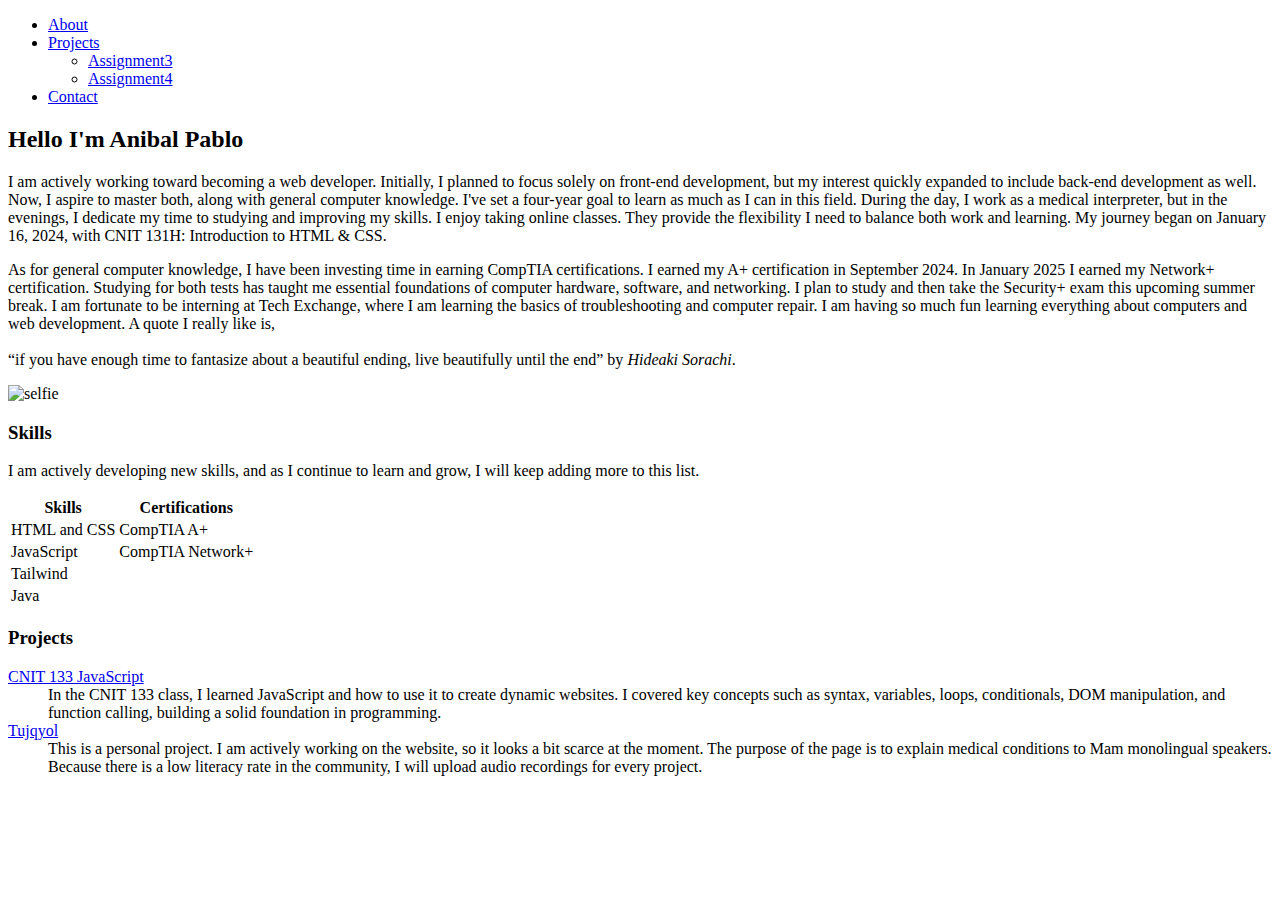
==== index.html @ ac721dc3 "replace main" ====
<!DOCTYPE html>
<html lang="en">
<head>
    <meta charset="UTF-8">
    <meta name="viewport" content="width=device-width, initial-scale=1.0">
    <meta name="description" content="Anibal Web Portfolio">
    <meta name="keywords" content="HTML, CSS, JavaScript, Student, BIO">
    <meta name="author" content="Anibal Pablo">
    <title>Homework 1</title>
    <link rel="stylesheet" href="index.css">
    <script src="index.js"></script>
</head>
<body>
    <nav>
        <ul>
            <li><a href="index.html">About</a></li>
            <li class="drop-down"><a href="assignment.html">Projects</a>
                <ul class="list-items">
                    <li><a href="hw3.html" target="_blank" rel="noopener noreferrer">Assignment3</a></li>
                    <li><a href="homework4/hw4.html" target="_blank" rel="noopener noreferrer">Assignment4</a></li>
                </ul>
            </li>
            <li><a href="contact.html">Contact</a></li>
        </ul>
    </nav>
    <main>
        <section class="content">
            <div class="bio">
                <h2>Hello I'm Anibal Pablo</h2>
                <p>I am actively working toward becoming a web developer. Initially, I planned to focus solely on front-end development, but my interest quickly expanded to include back-end development as well. Now, I aspire to master both, along with general computer knowledge. I've set a four-year goal to learn as much as I can in this field. During the day, I work as a medical interpreter, but in the evenings, I dedicate my time to studying and improving my skills.  I enjoy taking online classes. They provide the flexibility I need to balance both work and learning. My journey began on January 16, 2024, with CNIT 131H: Introduction to HTML & CSS.</p>
                <p>As for general computer knowledge, I have been investing time in earning CompTIA certifications. I earned my A+ certification in September 2024. In January 2025 I earned my Network+ certification. Studying for both tests has taught me essential foundations of computer hardware, software, and networking. I plan to study and then take the Security+ exam this upcoming summer break. I am fortunate to be interning at Tech Exchange, where I am learning the basics of troubleshooting and computer repair. I am having so much fun learning everything about computers and web development. A quote I really like is,<br><br>“if you have enough time to fantasize about a beautiful ending, live beautifully until the end” by <i>Hideaki Sorachi</i>.</p>
            </div>
            <div class="profile">
                <img src="images/Profile_one.jpg" alt="selfie">
            </div>
       
        </section>
        <section class="skills">
            <h3>Skills</h3>
            <p>I am actively developing new skills, and as I continue to learn and grow, I will keep adding more to this list.</p>
            <table>
                <tr>
                    <th>Skills</th>
                    <th>Certifications</th>
                </tr>
                <tr>
                    <td>HTML and CSS</td>
                    <td>CompTIA A+</td>
                </tr>
                <tr>
                    <td>JavaScript</td>
                    <td>CompTIA Network+</td>
                </tr>
                <tr>
                    <td>Tailwind</td>
                    <td></td>
                </tr>
                <tr>
                    <td>Java</td>
                    <td></td>
                </tr>
            </table>
        </section>
        <section class="projects">
            <h3>Projects</h3>
        <dl>
            <dt><a href="https://hills.ccsf.edu/~apablo6/CNIT133/index.html" target="_blank" rel="noopener noreferrer">CNIT 133 JavaScript</a></dt>
            <dd>In the CNIT 133 class, I learned JavaScript and how to use it to create dynamic websites. I covered key concepts such as syntax, variables, loops, conditionals, DOM manipulation, and function calling, building a solid foundation in programming.</dd>
            <dt><a href="https://www.tujqyol.com/" target="_blank" rel="noopener noreferrer">Tujqyol</a></dt>
            <dd>This is a personal project. I am actively working on the website, so it looks a bit scarce at the moment. The purpose of the page is to explain medical conditions to Mam monolingual speakers. Because there is a low literacy rate in the community, I will upload audio recordings for every project.</dd>
        </dl>
        </section>
    </main>
</body>
</html>
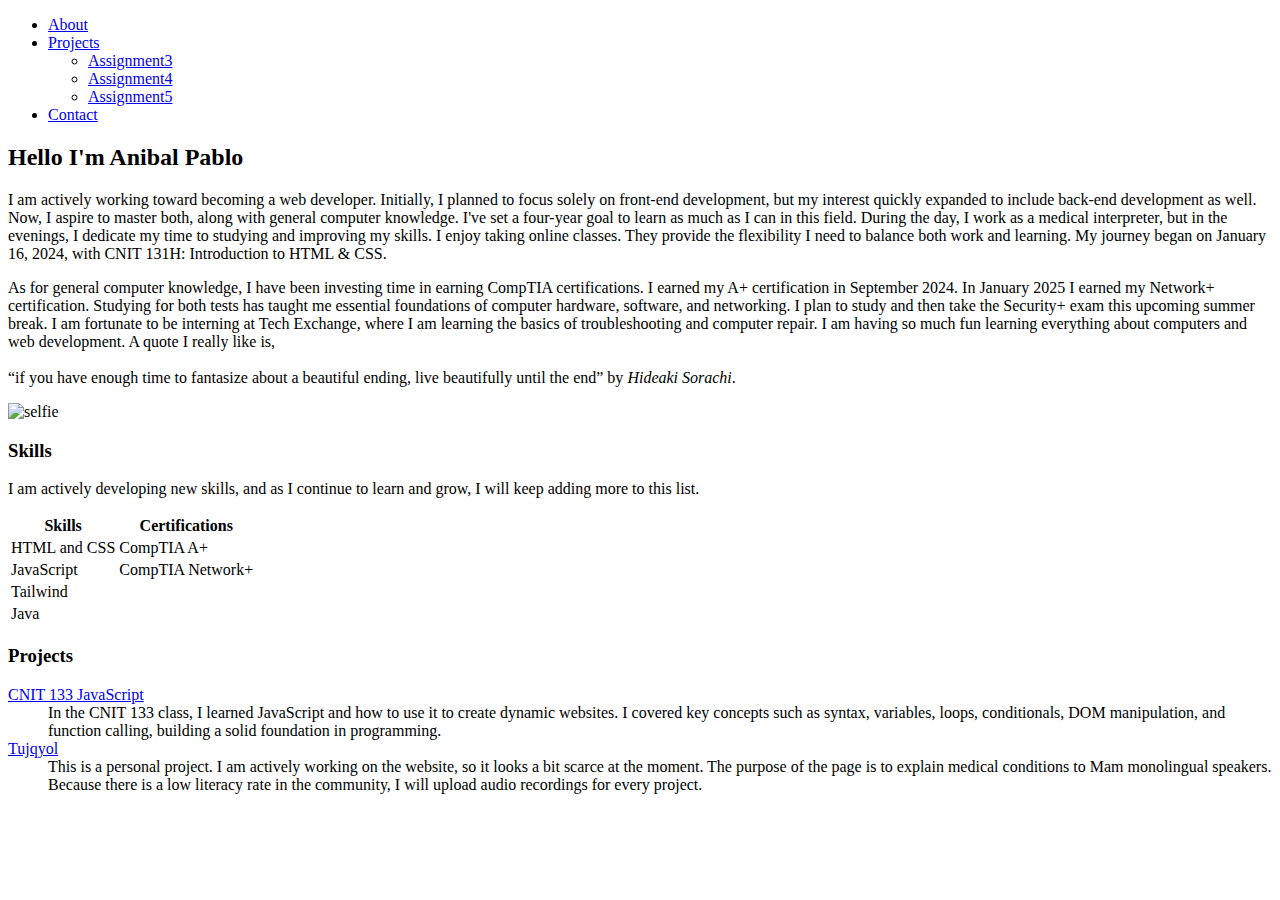
==== commit 7bb8bb72: "new update" ====
--- a/index.html
+++ b/index.html
@@ -18,6 +18,7 @@
                 <ul class="list-items">
                     <li><a href="hw3.html" target="_blank" rel="noopener noreferrer">Assignment3</a></li>
                     <li><a href="homework4/hw4.html" target="_blank" rel="noopener noreferrer">Assignment4</a></li>
+                    <li><a href="homework5/movies.html" target="_blank" rel="noopener noreferrer">Assignment5</a></li>
                 </ul>
             </li>
             <li><a href="contact.html">Contact</a></li>
